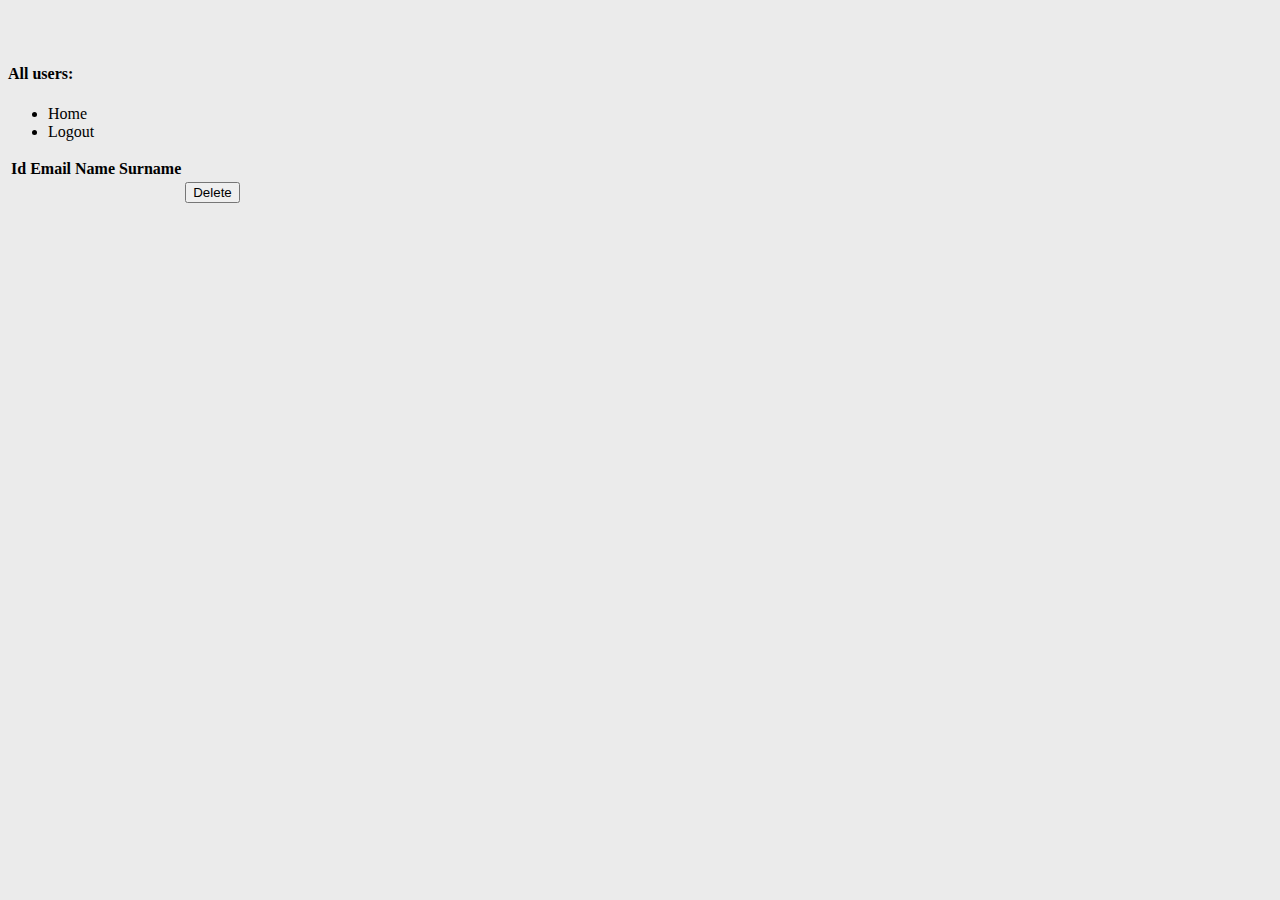
==== target/classes/templates/admins_page.html @ c79aa0aa "test" ====
<!DOCTYPE html>
<html xmlns:th="http://www.thymeleaf.org"
      xmlns:sec="http://www.thymeleaf.org/extras/spring-security">
<head>
    <meta charset="UTF-8">
    <meta charset="ISO-8859-1">
    <title>Users Page</title>
    <link rel="stylesheet" type="text/css" href="/webjars/bootstrap/css/bootstrap.min.css"/>
    <script type="text/javascript" src="/webjars/jquery/jquery.min.js"></script>
    <script type="text/javascript" src="/webjars/bootstrap/js/bootstrap.min.js"></script>
    <link href="../static/css/style.css"
          th:href="@{/css/style.css}" rel="stylesheet"/>
    <title>Title</title>
</head>
<body>

<br><br>
<div class="card text-center mx-auto" style="width: 50rem;">
    <div class="card-body">
        <h4 class="card-title">All users:</h4>
        <ul class="nav">
            <li class="nav-item">
                <a class="nav-link" th:href="@{/}">Home</a>
            </li>
            <li class="nav-item">
                <a class="nav-link" th:href="@{/logout}">Logout</a>
            </li>
        </ul>
        <table class="table table-striped table-hover">
            <thead class="table-striped">
            <th style="text-align: left">Id</th>
            <th style="text-align: left">Email</th>
            <th style="text-align: left">Name</th>
            <th style="text-align: left">Surname</th>
            <th style="text-align: left"></th>
            </thead>
            <tbody>

            <tr th:each="user: ${allUsers}">
                <td th:text="${user.id}" style="text-align: left"></td>
                <td th:text="${user.email}" style="text-align: left"></td>
                <td th:text="${user.firstName}" style="text-align: left"></td>
                <td th:text="${user.lastName}" style="text-align: left"></td>
                <td style="text-align: right">
                    <form th:action="@{|/deleteuser/${user.id}|}" method="post">
                        <input type="hidden" th:value="${user}">
                        <button type="submit" class="btn btn-outline-danger">Delete</button>
                    </form>
                </td>
            </tr>
            </tbody>
        </table>
    </div>
</div>


</body>
<br><br><br>
</html>
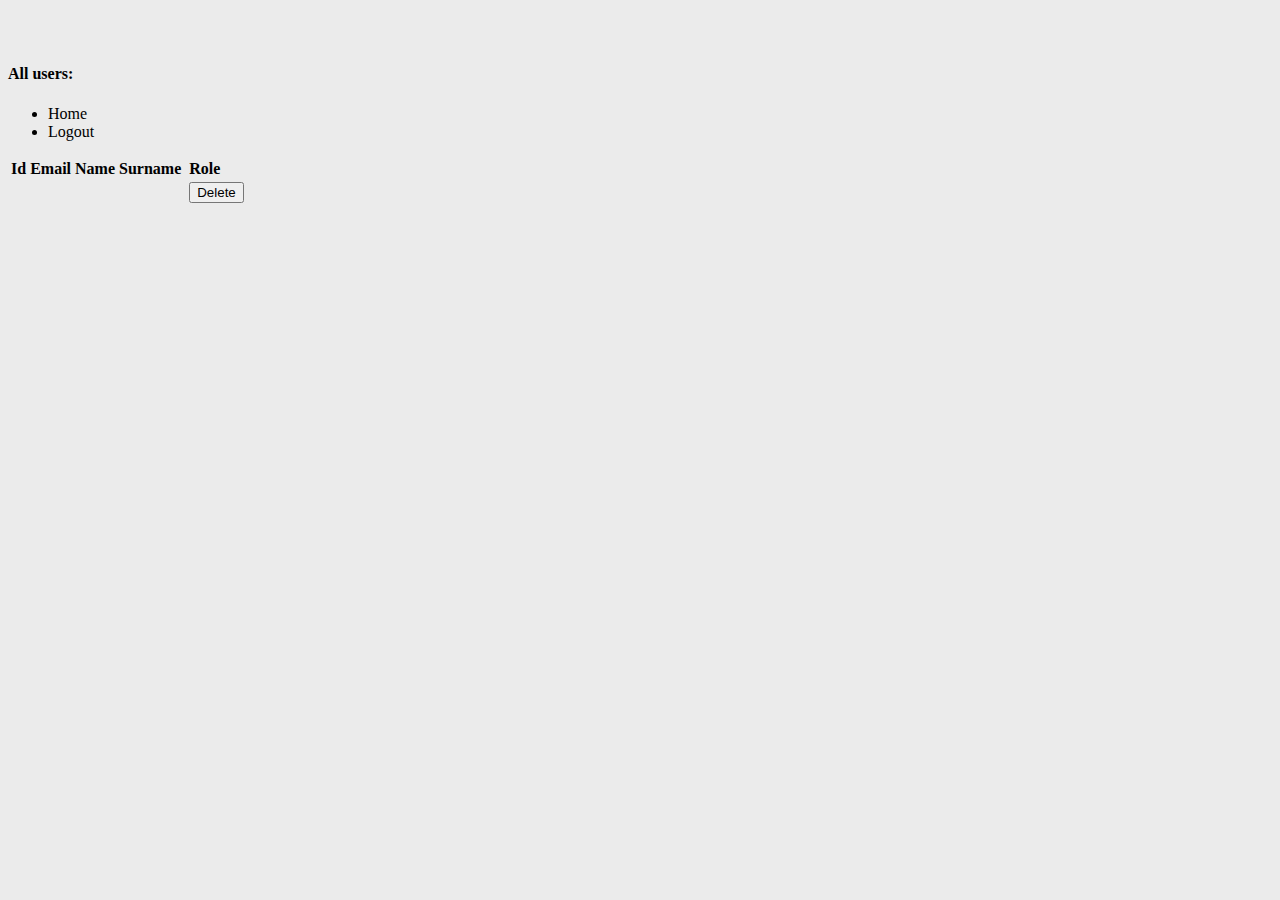
==== commit 3ed025d4: "2" ====
--- a/target/classes/templates/admins_page.html
+++ b/target/classes/templates/admins_page.html
@@ -33,6 +33,8 @@
             <th style="text-align: left">Name</th>
             <th style="text-align: left">Surname</th>
             <th style="text-align: left"></th>
+            <th style="text-align: left">Role</th>
+            <th style="text-align: left"></th>
             </thead>
             <tbody>
 
@@ -41,6 +43,7 @@
                 <td th:text="${user.email}" style="text-align: left"></td>
                 <td th:text="${user.firstName}" style="text-align: left"></td>
                 <td th:text="${user.lastName}" style="text-align: left"></td>
+                <td th:text="${user.roles}" style="text-align: left"></td>
                 <td style="text-align: right">
                     <form th:action="@{|/deleteuser/${user.id}|}" method="post">
                         <input type="hidden" th:value="${user}">
